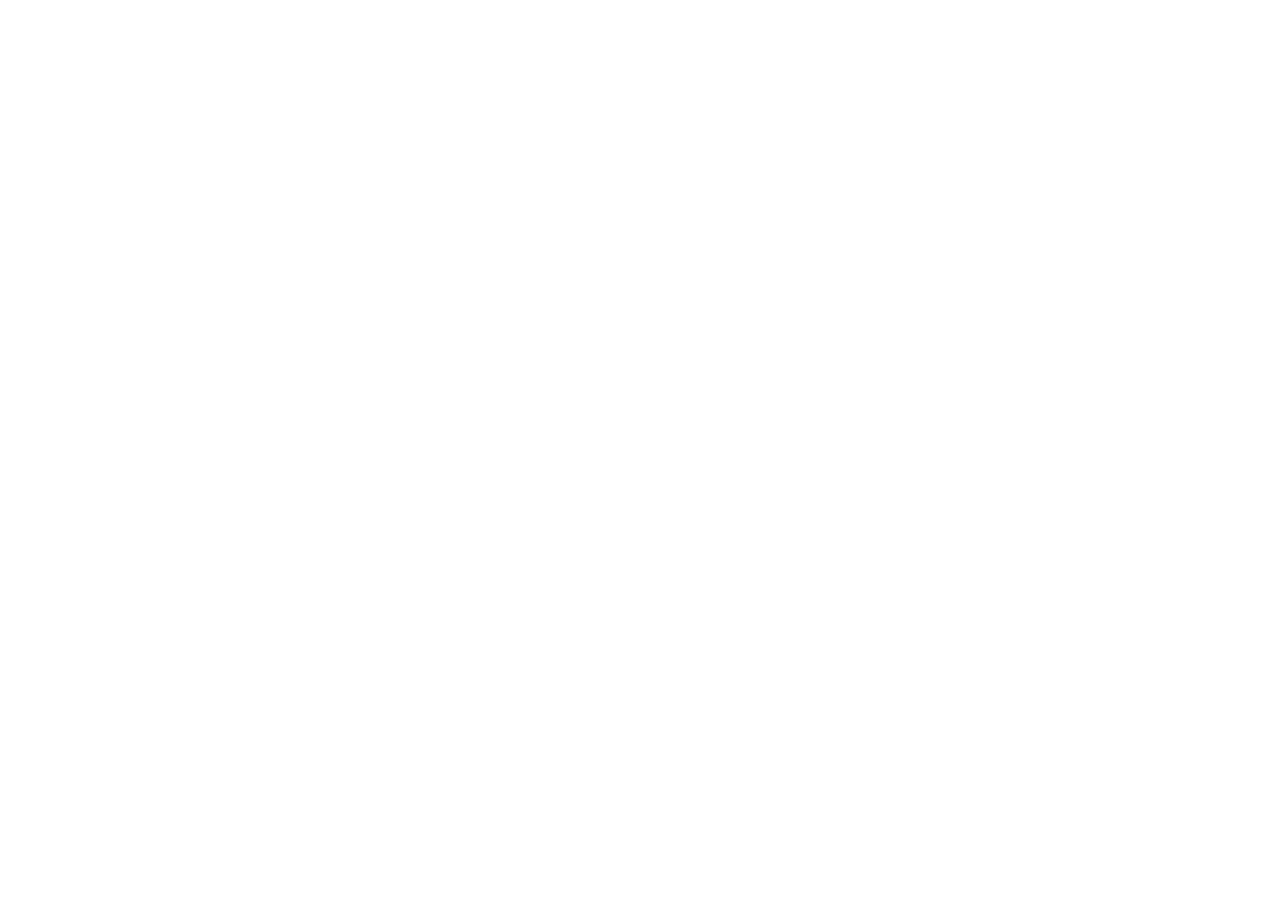
==== index.html @ d1d8f942 "init" ====
<!DOCTYPE html>
<html lang="en">
<head>
    <meta charset="UTF-8">
    <meta name="viewport" content="width=device-width, initial-scale=1.0">
    <meta http-equiv="X-UA-Compatible" content="ie=edge">
    <title>Insta Collage</title>
</head>
<body>
    
</body>
</html>
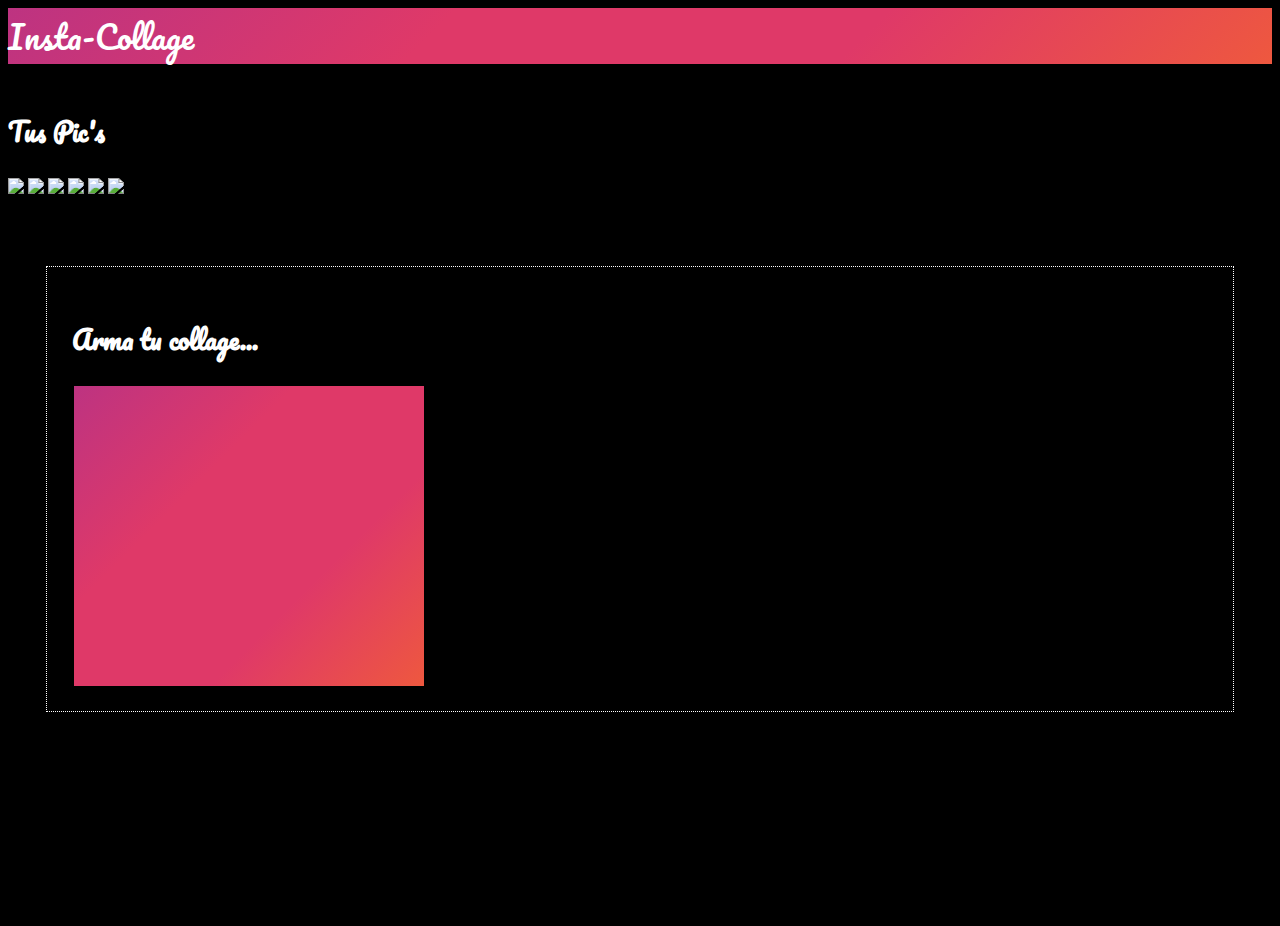
==== commit 39ef6686: "intentando usar flexbox" ====
--- a/index.html
+++ b/index.html
@@ -1,12 +1,56 @@
-<!DOCTYPE html>
+<!doctype html>
 <html lang="en">
-<head>
-    <meta charset="UTF-8">
-    <meta name="viewport" content="width=device-width, initial-scale=1.0">
-    <meta http-equiv="X-UA-Compatible" content="ie=edge">
-    <title>Insta Collage</title>
-</head>
-<body>
+  <head>
+    <!-- Required meta tags -->
+    <meta charset="utf-8">
+    <meta name="viewport" content="width=device-width, initial-scale=1, shrink-to-fit=no">
+
+    <!--Google font-->
+    <link href="https://fonts.googleapis.com/css?family=Pacifico" rel="stylesheet">
+
+    <!-- Bootstrap CSS -->
+    <link rel="stylesheet" href="https://stackpath.bootstrapcdn.com/bootstrap/4.1.3/css/bootstrap.min.css" integrity="sha384-MCw98/SFnGE8fJT3GXwEOngsV7Zt27NXFoaoApmYm81iuXoPkFOJwJ8ERdknLPMO" crossorigin="anonymous">
     
-</body>
+    <!--Hoja de estilos-->
+    <link rel="stylesheet" href="style.css">
+
+    <title>Insta-Collage</title>
+  </head>
+  <body>
+    <!-- As a heading -->
+    <nav class="navbar justify-content-center textOne">
+        Insta-Collage
+      </nav>
+    <section id="contenido">
+      <div class="container">
+        <div class="col-md-3 recientes">
+          <h3 class="text">Tus Pic's</h3>
+          <img id="foto1" draggable="true" src="assets/images/ideas-montessori-1.jpg">
+          <img id="foto2" draggable="true" src="assets/images/ideas-montessori-2.jpg">
+          <img id="foto3" draggable="true" src="assets/images/ideas-montessori-3.jpg">
+          <img id="foto4" draggable="true" src="assets/images/ideas-montessori-4.jpg">
+          <img id="foto5" draggable="true" src="assets/images/ideas-montessori-5.jpg">
+          <img id="foto5" draggable="true" src="assets/images/ideas-montessori-6.jpg">
+  
+        </div>
+        <div class="row ff container-marco">
+                <h3 class="text">Arma tu collage...</h3>
+            <div class="row d-flex flrx-row delColl">  
+                <div class=".col-8 d-flex flex-column">
+                    <div class="p-2 border marco-foto banner"></div>
+                </div>
+                <div class=".col-4 offset-4 d-flex flex-column">
+                    <div class="p-2 border align-self-start marco-foto square"></div>
+                    <div class="p-2 border align-self-end marco-foto squareTwo"></div>
+                </div>
+            </div>
+        </div>
+      </div>
+    </section>
+    <!-- Optional JavaScript -->
+    <!-- jQuery first, then Popper.js, then Bootstrap JS -->
+    <script src="https://code.jquery.com/jquery-3.3.1.slim.min.js" integrity="sha384-q8i/X+965DzO0rT7abK41JStQIAqVgRVzpbzo5smXKp4YfRvH+8abtTE1Pi6jizo" crossorigin="anonymous"></script>
+    <script src="https://cdnjs.cloudflare.com/ajax/libs/popper.js/1.14.3/umd/popper.min.js" integrity="sha384-ZMP7rVo3mIykV+2+9J3UJ46jBk0WLaUAdn689aCwoqbBJiSnjAK/l8WvCWPIPm49" crossorigin="anonymous"></script>
+    <script src="https://stackpath.bootstrapcdn.com/bootstrap/4.1.3/js/bootstrap.min.js" integrity="sha384-ChfqqxuZUCnJSK3+MXmPNIyE6ZbWh2IMqE241rYiqJxyMiZ6OW/JmZQ5stwEULTy" crossorigin="anonymous"></script>
+  </body>
 </html>--- a/style.css
+++ b/style.css
@@ -0,0 +1,69 @@
+
+body {
+    background-color: black;
+}
+
+.text {
+    color: white;
+    font-family: 'Pacifico', cursive;
+    font-size: 25px;
+}
+
+.textOne {
+    background: -webkit-linear-gradient(-45deg, #bd3381 0%,#df3968 34%,#df3968 67%,#ee583f 100%); /* Chrome10-25,Safari5.1-6 */
+    color: white;
+    font-family: 'Pacifico', cursive;
+    font-size: 2em;
+}
+
+#contenido {
+    margin-top: 5vh;
+}
+
+  img {
+    width: 30%;
+    margin-bottom: 30px;
+  }
+
+  /* del collage */
+
+  .delColl {
+    background: -webkit-linear-gradient(-45deg, #bd3381 0%,#df3968 34%,#df3968 67%,#ee583f 100%); /* Chrome10-25,Safari5.1-6 */
+    display: block;
+    height: 300px;
+    margin-right: 2px;
+    margin-left: 2px;
+    width: 350px;
+  }
+
+  .marco-foto {
+    min-height: 100px;
+    margin-top: 10px;
+  }
+
+  .marco-foto > img {
+    margin-bottom: 0;
+  }
+
+  .container-marco{
+    border: 1px dotted white;
+    padding:2% 2%;
+    margin: 3%;    
+}
+
+.banner {
+    width: 100%;
+    height: 250px;
+}
+
+.square {
+    margin: 0;
+    width: 100%;
+    height: 145px;
+}
+
+.squareTwo {
+    margin: 0;
+    width: 100%;
+    height: 145px;
+}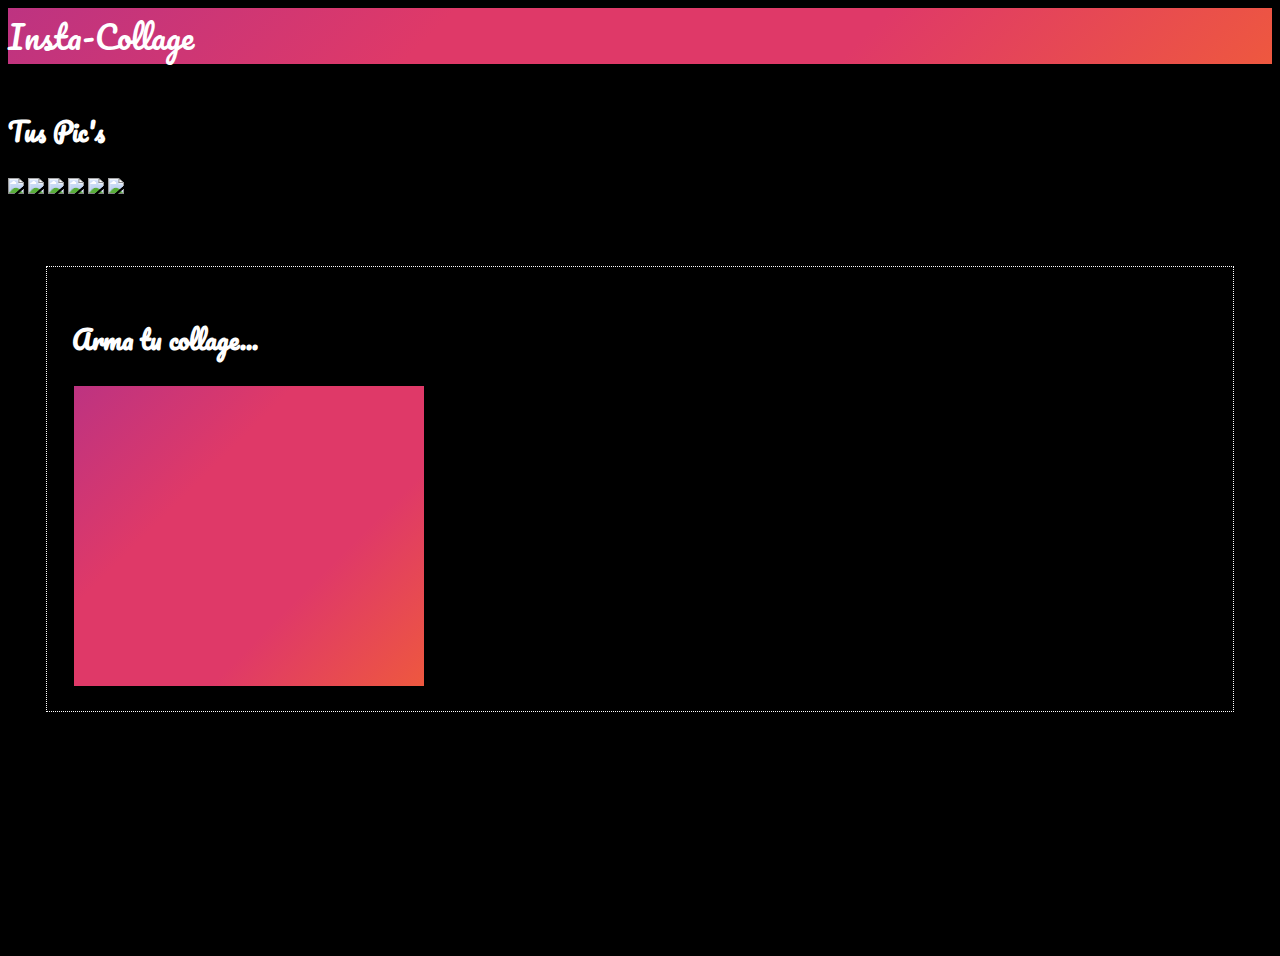
==== commit 859eaac8: "grid de collage" ====
--- a/index.html
+++ b/index.html
@@ -39,7 +39,7 @@
                 <div class=".col-8 d-flex flex-column">
                     <div class="p-2 border marco-foto banner"></div>
                 </div>
-                <div class=".col-4 offset-4 d-flex flex-column">
+                <div class=".col-4 d-flex flex-column">
                     <div class="p-2 border align-self-start marco-foto square"></div>
                     <div class="p-2 border align-self-end marco-foto squareTwo"></div>
                 </div>
--- a/style.css
+++ b/style.css
@@ -52,18 +52,18 @@
 }
 
 .banner {
-    width: 100%;
-    height: 250px;
+    width: 130px;
+    height: 280px;
 }
 
 .square {
-    margin: 0;
-    width: 100%;
-    height: 145px;
+    width: 125px;
+    height: 140px;
 }
 
 .squareTwo {
-    margin: 0;
-    width: 100%;
-    height: 145px;
-}+    margin:0px;
+    width: 125px;
+    height: 140px;
+}
+
